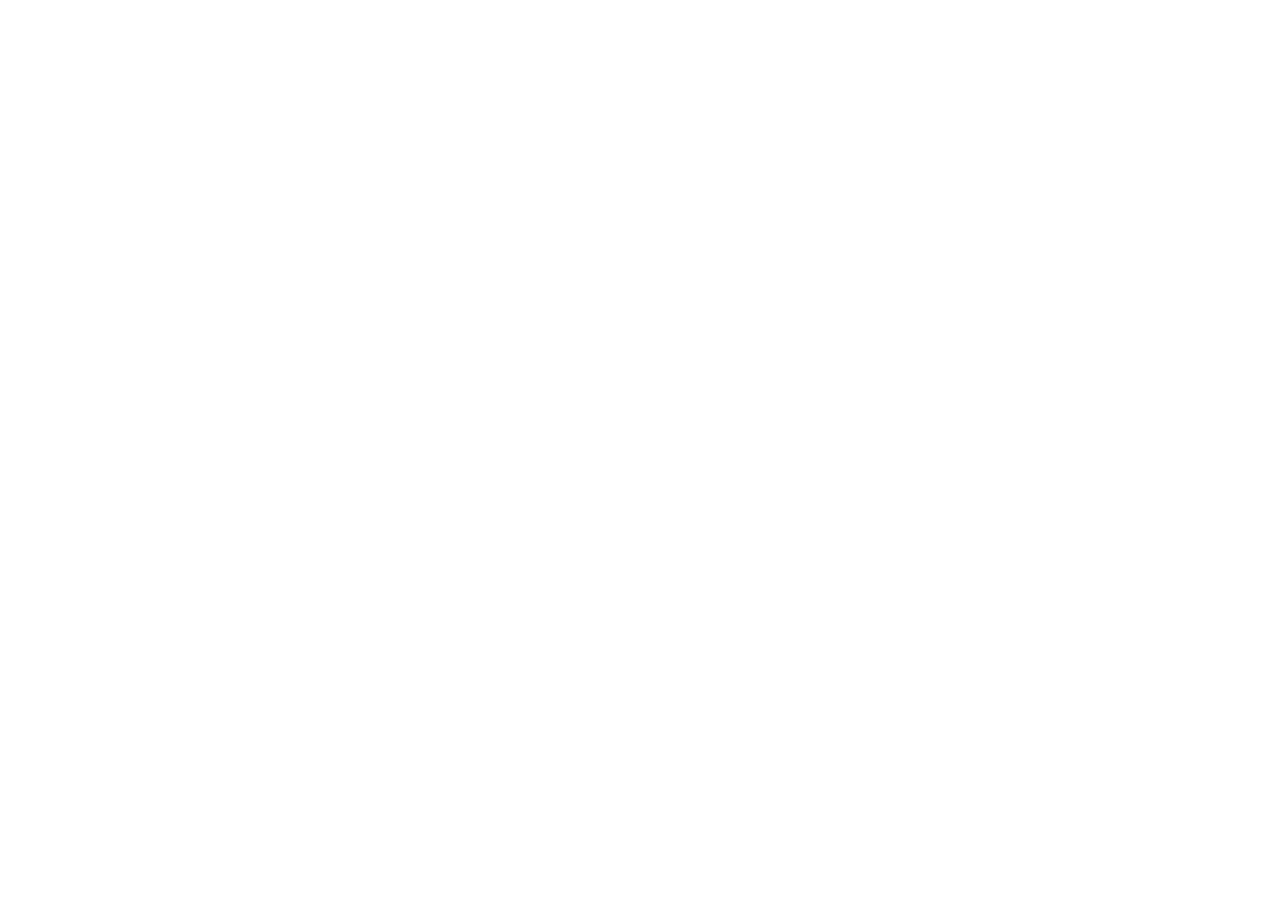
==== html/index.html @ 40500a10 "javascrpit Firstcode" ====
<!DOCTYPE html>
<html lang="en">
<head>
    <meta charset="UTF-8">
    <meta name="viewport" content="width=device-width, initial-scale=1.0">
    <title>Document</title>
</head>
<body>
    <source src:"firstfile.js" ></source>
</body>
</html>
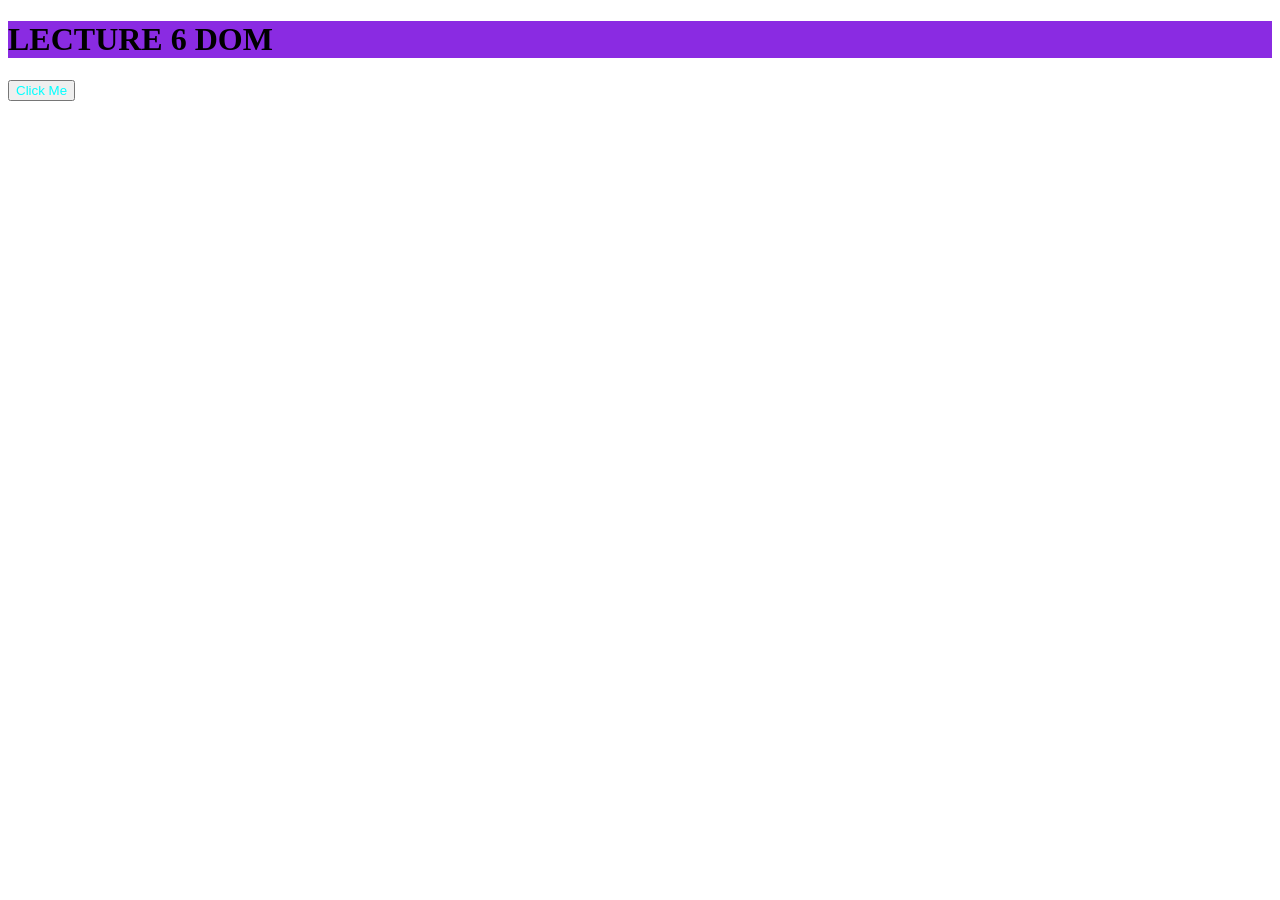
==== commit 572cb1ab: "button creation" ====
--- a/html/index.html
+++ b/html/index.html
@@ -4,8 +4,14 @@
     <meta charset="UTF-8">
     <meta name="viewport" content="width=device-width, initial-scale=1.0">
     <title>Document</title>
+    <!--Link css file-->
+    <link rel="stylesheet" href="styling.css">
 </head>
 <body>
-    <source src:"firstfile.js" ></source>
+    <h1>LECTURE 6 DOM</h1>
+    <button>Click Me</button>
+
+    <!-- Link the JS file -->
+    <script src="firstfile.js"></script>
 </body>
 </html>
--- a/html/styling.css
+++ b/html/styling.css
@@ -0,0 +1,6 @@
+h1{
+    background-color: blueviolet;
+}
+button{
+    color: aqua;
+}
